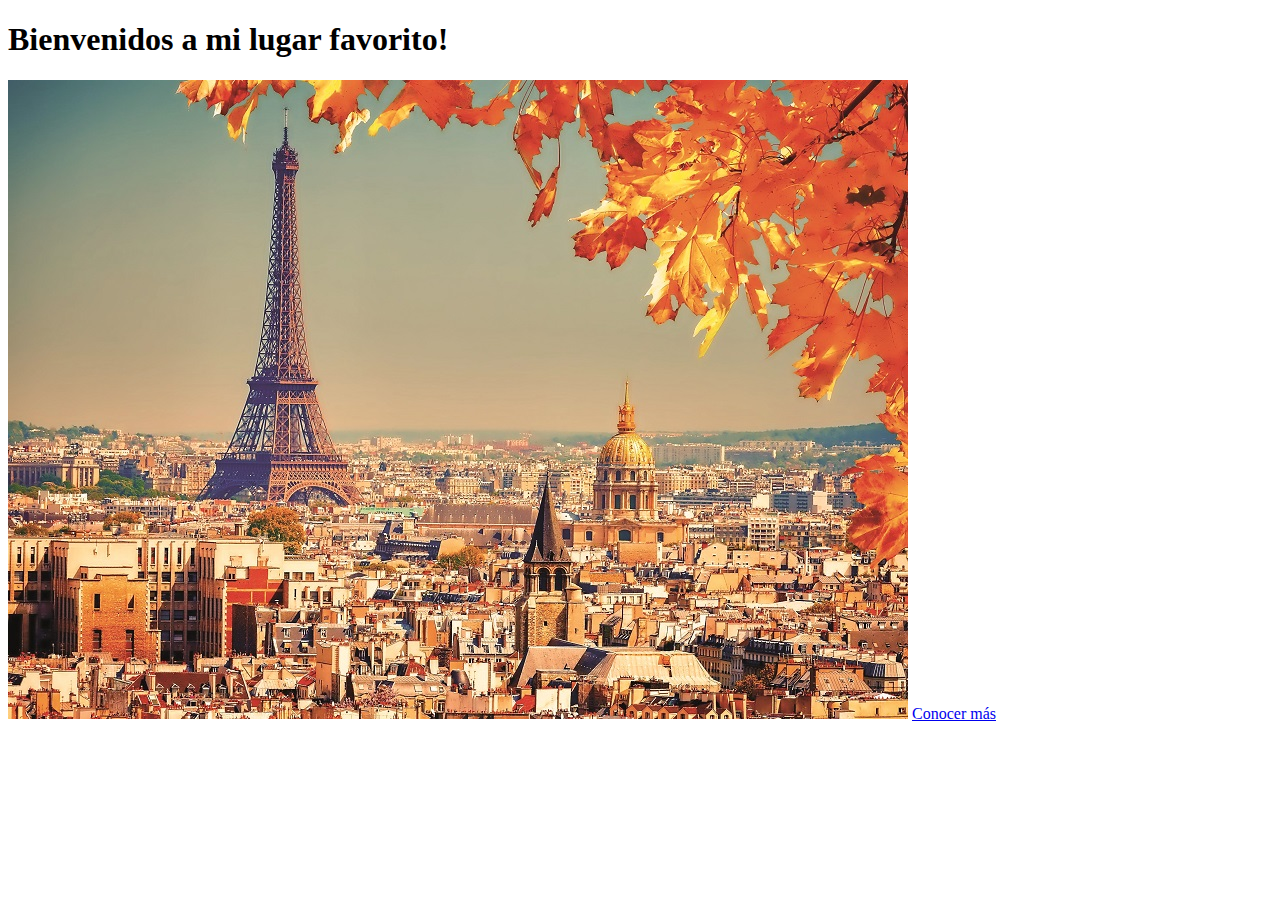
==== HTML/index.html @ 6671a9de "HTML" ====
<!DOCTYPE html>
<html lang="es">
<head>
    <meta charset="UTF-8">
    <meta name="viewport" content="width=device-width, initial-scale=1.0">
    <title>Paris-Francia</title>
</head>
<body>
    <h1>Bienvenidos a mi lugar favorito!</h1>
    <img src="paris.jpg" alt="Torre Eiffel" title="Torre Eiffel">
    <a href="/about.html">Conocer más</a>
</body>
</html>
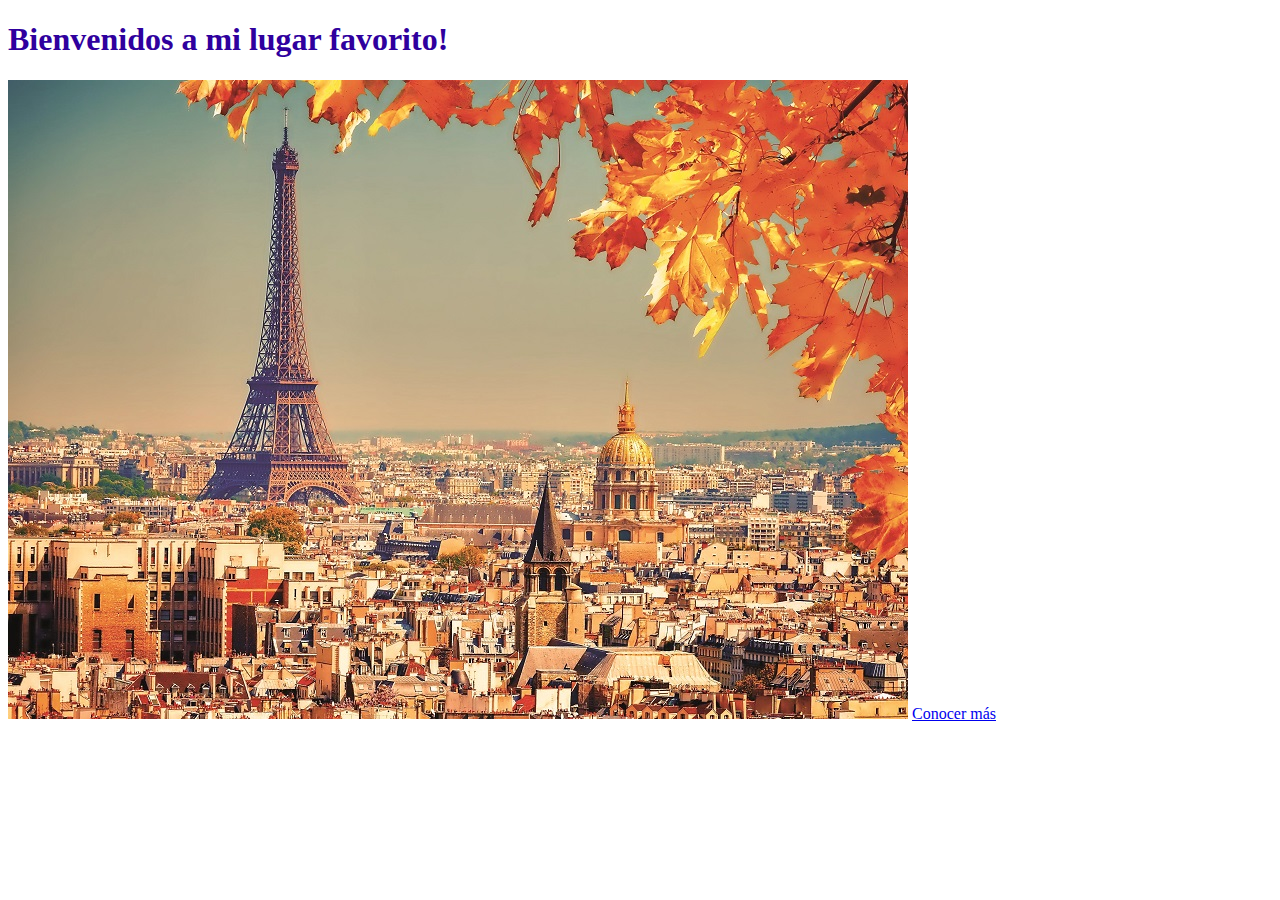
==== commit d9600ea2: "Preparado para HomeWork11 HTML" ====
--- a/HTML/index.html
+++ b/HTML/index.html
@@ -3,6 +3,7 @@
 <head>
     <meta charset="UTF-8">
     <meta name="viewport" content="width=device-width, initial-scale=1.0">
+    <link rel="stylesheet" href="index.css">
     <title>Paris-Francia</title>
 </head>
 <body>
--- a/HTML/index.css
+++ b/HTML/index.css
@@ -0,0 +1,4 @@
+h1 {
+   color: rgb(47, 0, 158); 
+}
+
